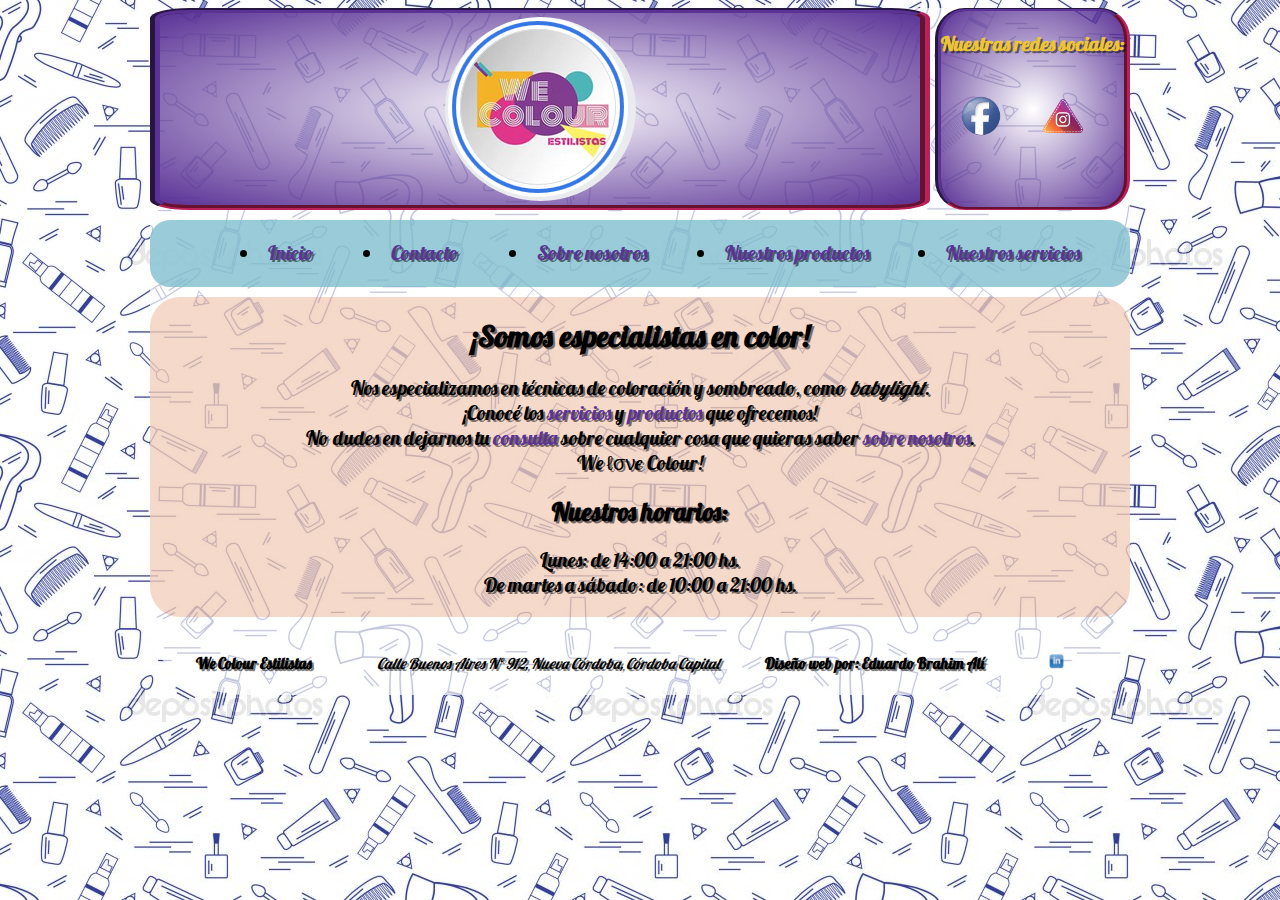
==== index.html @ 24ccbf49 "Creación del repositorio" ====
<!DOCTYPE html>
<html lang="es">

<head>
    <title>We Colour Estilistas - Inicio</title>
    <meta charset="utf-8">
    <meta name="author" content="Eduardo Brahim Alí">
    <meta name="description" content="Página de inicio de la peluquería We Colour">
    <meta name="keywords" content="Peluqueria We Colour Estilistas">
    <link rel="stylesheet" href="css/index-estilo.css">
    <!--Fuente importada desde Google Fonts-->
    <link href="https://fonts.googleapis.com/css?family=Lobster&display=swap" rel="stylesheet">
</head>

<body>
    <div id="contenedor"> <!--div contenedor para la distribucion de grilla-->
        <header>
            <!--Logo de la pelu-->
            <img src="res/mini-logo.png" alt="Logo de la peluquería We Colour Estilistas" id="logo">
        </header>
        <nav>
            <!---Inicio navegación entre páginas-->
            <ul>
                <li id="linkInicio">
                    <a href="index.html">Inicio</a>
                </li>
                <li id="linkContacto">
                    <a href="contacto/contacto.html">Contacto</a>
                </li>
                <li id="linkSobreNosotros">
                    <a href="sobre-nosotros/sobre-nosotros.html">Sobre nosotros</a>
                </li>
                <li id="linkProductos">
                    <a href="productos/productos.html">Nuestros productos</a>
                </li>
                <li id="linkServicios">
                    <a href="servicios/servicios.html">Nuestros servicios</a>
                </li>
            </ul>
        </nav>
        <!---Fin navegación entre páginas-->
        <aside>
            <!--Inicio aside-->
            <p>Nuestras redes sociales:</p>
            <a href="https://www.facebook.com/wecolourestilistas" target="_blank" id="fb">
                <img src="res/logo-facebook.png" alt="Logo de facebook" class="imagenRedes">
            </a>
            <a href="https://www.instagram.com/wecolourestilistas/" target="_blank" id="ig">
                <img src="res/logo-instagram.png" alt="Logo de instagram" class="imagenRedes">
            </a>
        </aside>
        <!--Fin aside-->
        <main>
            <!--Sección principal-->
            <section>
                <article>
                    <h1>¡Somos especialistas en color!</h1>
                    <p>
                        Nos especializamos en técnicas de coloración y sombreado, como <em>babylight</em>.
                        <br />¡Conocé los <a href="servicios/servicios.html">servicios</a> y
                        <a href="productos/productos.html">productos</a> que ofrecemos!
                        <br />No dudes en dejarnos tu <a href="contacto/contacto.html">consulta</a> sobre
                        cualquier cosa que quieras saber <a href="sobre-nosotros/sobre-nosotros.html">sobre
                            nosotros</a>.
                        <br />We ℓσνє Colour!
                    </p>
                </article>
                <article>
                    <h2>Nuestros horarios:</h2>
                    <p>
                        Lunes: de 14:00 a 21:00 hs.
                        <br />De martes a sábado: de 10:00 a 21:00 hs.
                    </p>
                </article>
            </section>
        </main>
        <!--Fin sección principal-->
        <footer>
            <!--Inicio pie de página-->
            <span>We Colour Estilistas</span>
            <address>
                Calle Buenos Aires Nº 912, Nueva Córdoba, Córdoba Capital
            </address>
            <span>Diseño web por: Eduardo Brahim Alí</span>
            <a href="https://www.linkedin.com/in/eduardo-brahim-alí-938a87168" target="_blank">
                <img src="res/logo-linkedin.png" alt="Imagen de enlace a LinkedIn" class="imagenRedes">
            </a>
        </footer><!--Fin pie de página-->
    </div><!--Fin div contenedor-->
</body>

</html>
---- css/index-estilo.css ----
@charset "UTF-8";
/* Contiene los colores usados dentro de todas las hojas de estilo */
/* Mixin que encapsola la estructura base de cajas para el header y aside */
/* fin estructuraCaja */
/* mixin para las imágenes con links a las redes sociales */
/* fin imgRedes */
/* line 45, ../../Users/User/Documents/Diseño web/Curso Web/Proyecto/sass/_estilo-base.scss */
html {
  font-size: 62.5%;
  /* Deja las unidades REM en 1 rem = 10px aprox */
  /* fin body */
}

/* line 48, ../../Users/User/Documents/Diseño web/Curso Web/Proyecto/sass/_estilo-base.scss */
html body {
  background-image: url("../res/fondo.jpg");
  background-attachment: fixed;
  font-family: 'Lobster', cursive, sans-serif;
  text-shadow: rgba(0, 0, 0, 0.5) 2px 2px;
  /* fin div contenedor */
}

/* line 54, ../../Users/User/Documents/Diseño web/Curso Web/Proyecto/sass/_estilo-base.scss */
html body #contenedor {
  background-color: rgba(255, 255, 255, 0.7);
  border-radius: 10%;
  /* Distribución en grilla de los elementos */
  justify-self: center;
  align-self: center;
  display: grid;
  grid-template-areas: "header aside" "nav nav" "main main" "footer footer";
  grid-template-columns: 4fr 1fr;
  grid-template-rows: 3fr 1fr auto 1fr;
  gap: 10px 5px;
  /* fin header */
  /* fin nav */
  /* fin aside */
  /* fin footer */
}

/* line 71, ../../Users/User/Documents/Diseño web/Curso Web/Proyecto/sass/_estilo-base.scss */
html body #contenedor header {
  background-image: radial-Gradient(center, ellipse, transparent, #5B3396);
  /* Para que soporte a otros navegadores */
  background-image: -moz-radial-gradient(center, ellipse, transparent, #5B3396);
  background-image: -webkit-radial-gradient(center, ellipse, transparent, #5B3396);
  background-image: -o-radial-gradient(center, ellipse, transparent, #5B3396);
  /* Prpiedades del borde */
  border-top: groove 5px #5B3396;
  border-bottom: groove 5px #B9215A;
  border-left: groove 10px #5B3396;
  border-right: groove 10px #B9215A;
  /* Forma y distribución */
  display: inline-block;
  border-radius: 5%;
  justify-content: center;
  align-items: center;
  grid-area: header;
  display: flex;
}

/* line 76, ../../Users/User/Documents/Diseño web/Curso Web/Proyecto/sass/_estilo-base.scss */
html body #contenedor header img {
  border-radius: 100%;
  margin: 0.5%;
}

/* line 83, ../../Users/User/Documents/Diseño web/Curso Web/Proyecto/sass/_estilo-base.scss */
html body #contenedor nav {
  background-color: rgba(119, 186, 203, 0.75);
  font-size: 2rem;
  list-style-position: inside;
  border-radius: 20px;
  position: sticky;
  top: 10px;
  grid-area: nav;
  align-items: center;
}

/* line 93, ../../Users/User/Documents/Diseño web/Curso Web/Proyecto/sass/_estilo-base.scss */
html body #contenedor nav ul {
  list-style-type: disc;
  list-style-position: inside;
  display: flex;
  flex-flow: row nowrap;
  justify-content: space-evenly;
  align-items: center;
}

/* line 101, ../../Users/User/Documents/Diseño web/Curso Web/Proyecto/sass/_estilo-base.scss */
html body #contenedor nav ul li {
  transition: all 2s;
}

/* line 104, ../../Users/User/Documents/Diseño web/Curso Web/Proyecto/sass/_estilo-base.scss */
html body #contenedor nav ul li #linkInicio {
  color: #B9215A;
}

/* line 108, ../../Users/User/Documents/Diseño web/Curso Web/Proyecto/sass/_estilo-base.scss */
html body #contenedor nav ul li #linkSobreNosotros {
  color: #77BACB;
}

/* line 112, ../../Users/User/Documents/Diseño web/Curso Web/Proyecto/sass/_estilo-base.scss */
html body #contenedor nav ul li #linkContacto {
  color: #EBC534;
}

/* line 116, ../../Users/User/Documents/Diseño web/Curso Web/Proyecto/sass/_estilo-base.scss */
html body #contenedor nav ul li #linkServicios {
  width: 15%;
  color: #5B3396;
}

/* line 121, ../../Users/User/Documents/Diseño web/Curso Web/Proyecto/sass/_estilo-base.scss */
html body #contenedor nav ul li #linkProductos {
  color: #D9662D;
}

/* line 125, ../../Users/User/Documents/Diseño web/Curso Web/Proyecto/sass/_estilo-base.scss */
html body #contenedor nav ul li:hover {
  font-weight: bold;
  transform: scale(1.25, 1.25);
  text-shadow: rgba(217, 102, 45, 0.75) 2px 2px;
}

/* line 137, ../../Users/User/Documents/Diseño web/Curso Web/Proyecto/sass/_estilo-base.scss */
html body #contenedor aside {
  background-image: radial-Gradient(center, ellipse, transparent, #5B3396);
  /* Para que soporte a otros navegadores */
  background-image: -moz-radial-gradient(center, ellipse, transparent, #5B3396);
  background-image: -webkit-radial-gradient(center, ellipse, transparent, #5B3396);
  background-image: -o-radial-gradient(center, ellipse, transparent, #5B3396);
  /* Prpiedades del borde */
  border-top: groove 3px #5B3396;
  border-bottom: groove 3px #B9215A;
  border-left: groove 6px #5B3396;
  border-right: groove 6px #B9215A;
  /* Forma y distribución */
  display: inline-block;
  border-radius: 30px;
  justify-content: center;
  align-items: center;
  grid-area: aside;
  grid-template-areas: "texto texto" "fb ig";
  grid-template-rows: 1fr 1fr;
  grid-template-columns: 1fr 1fr;
}

/* line 28, ../../Users/User/Documents/Diseño web/Curso Web/Proyecto/sass/_estilo-base.scss */
html body #contenedor aside .imagenRedes {
  height: 40px;
  margin: 10px;
  padding: 10px;
}

/* line 33, ../../Users/User/Documents/Diseño web/Curso Web/Proyecto/sass/_estilo-base.scss */
html body #contenedor aside .imagenRedes:hover {
  animation-name: anim_redes;
  animation-duration: 4s;
  animation-iteration-count: infinite;
  animation-delay: 0s;
  animation-timing-function: ease-in-out;
}

/* line 147, ../../Users/User/Documents/Diseño web/Curso Web/Proyecto/sass/_estilo-base.scss */
html body #contenedor aside p {
  color: #EBC534;
  font-size: 2rem;
  font-weight: bold;
  grid-area: texto;
  margin-top: 20px;
}

/* line 155, ../../Users/User/Documents/Diseño web/Curso Web/Proyecto/sass/_estilo-base.scss */
html body #contenedor aside #ig {
  grid-area: ig;
}

/* line 159, ../../Users/User/Documents/Diseño web/Curso Web/Proyecto/sass/_estilo-base.scss */
html body #contenedor aside #fb {
  grid-area: fb;
}

/* line 165, ../../Users/User/Documents/Diseño web/Curso Web/Proyecto/sass/_estilo-base.scss */
html body #contenedor footer {
  font-size: 1.5rem;
  text-align: center;
  margin-top: 5px;
  display: flex;
  flex-flow: row nowrap;
  align-items: center;
  justify-content: space-evenly;
  grid-area: footer;
}

/* line 175, ../../Users/User/Documents/Diseño web/Curso Web/Proyecto/sass/_estilo-base.scss */
html body #contenedor footer span {
  font-weight: bold;
  display: inline-block;
}

/* line 180, ../../Users/User/Documents/Diseño web/Curso Web/Proyecto/sass/_estilo-base.scss */
html body #contenedor footer address {
  display: inline-block;
  margin-left: 20px;
}

/* line 185, ../../Users/User/Documents/Diseño web/Curso Web/Proyecto/sass/_estilo-base.scss */
html body #contenedor footer address:hover {
  color: #5B3396;
}

/* line 191, ../../Users/User/Documents/Diseño web/Curso Web/Proyecto/sass/_estilo-base.scss */
html body #contenedor footer a {
  display: inline-block;
}

/* line 28, ../../Users/User/Documents/Diseño web/Curso Web/Proyecto/sass/_estilo-base.scss */
html body #contenedor footer a .imagenRedes {
  height: 40px;
  margin: 10px;
  padding: 10px;
}

/* line 33, ../../Users/User/Documents/Diseño web/Curso Web/Proyecto/sass/_estilo-base.scss */
html body #contenedor footer a .imagenRedes:hover {
  animation-name: anim_redes;
  animation-duration: 4s;
  animation-iteration-count: infinite;
  animation-delay: 0s;
  animation-timing-function: ease-in-out;
}

/* line 194, ../../Users/User/Documents/Diseño web/Curso Web/Proyecto/sass/_estilo-base.scss */
html body #contenedor footer a .imagenRedes {
  height: 15px;
}

/* line 201, ../../Users/User/Documents/Diseño web/Curso Web/Proyecto/sass/_estilo-base.scss */
html body #contenedor main {
  font-size: 2rem;
  background-color: rgba(217, 102, 45, 0.25);
  border-radius: 30px;
  text-align: center;
  grid-area: main;
}

/* fin etiqueta html */
/* Estilos comunes a todos los links */
/* line 218, ../../Users/User/Documents/Diseño web/Curso Web/Proyecto/sass/_estilo-base.scss */
a:link {
  text-decoration: none;
  color: #5B3396;
}

/* line 223, ../../Users/User/Documents/Diseño web/Curso Web/Proyecto/sass/_estilo-base.scss */
a:hover {
  font-style: italic;
}

/* line 227, ../../Users/User/Documents/Diseño web/Curso Web/Proyecto/sass/_estilo-base.scss */
a:active {
  color: #B9215A;
  font-weight: bold;
}

/* Animaciones */
@keyframes anim_redes {
  0% {
    transform: scale(1);
  }
  25% {
    transform: scale(1.5);
  }
  50% {
    transform: scale(1);
  }
  75% {
    transform: scale(0.5);
  }
  100% {
    transform: scale(1);
  }
}

/* line 3, ../../Users/User/Documents/Diseño web/Curso Web/Proyecto/sass/index-estilo.scss */
h1 {
  font-size: 3rem;
  font-weight: bold;
}

/* line 8, ../../Users/User/Documents/Diseño web/Curso Web/Proyecto/sass/index-estilo.scss */
h2 {
  font-size: 2.5rem;
  font-weight: bold;
}

/*# sourceMappingURL=index-estilo.css.map */
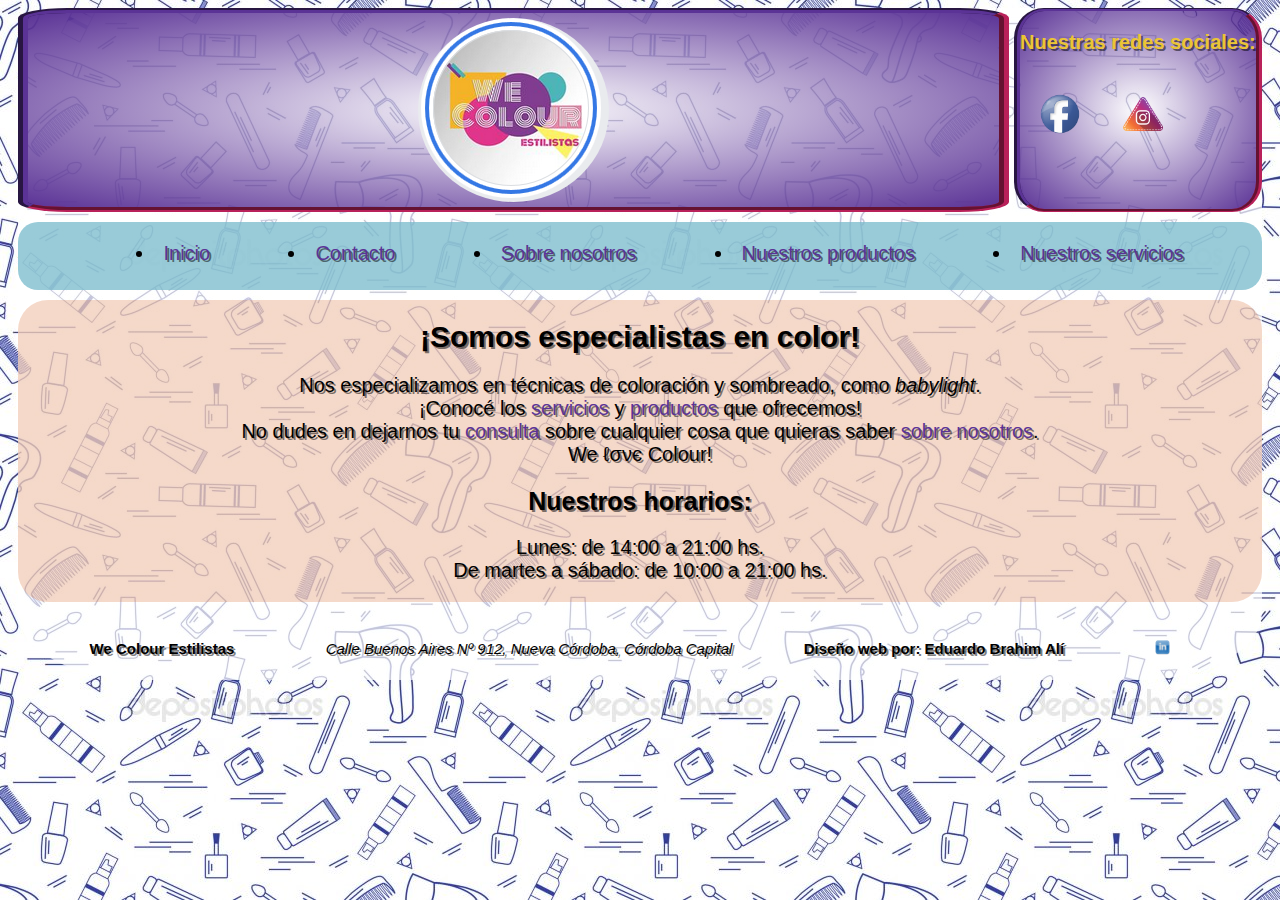
==== commit deb12aca: "Fuente cambiada a 'Oswald'" ====
--- a/index.html
+++ b/index.html
@@ -9,7 +9,7 @@
     <meta name="keywords" content="Peluqueria We Colour Estilistas">
     <link rel="stylesheet" href="css/index-estilo.css">
     <!--Fuente importada desde Google Fonts-->
-    <link href="https://fonts.googleapis.com/css?family=Lobster&display=swap" rel="stylesheet">
+    <link href="https://fonts.googleapis.com/css?family=Oswald&display=swap" rel="stylesheet"> 
 </head>
 
 <body>
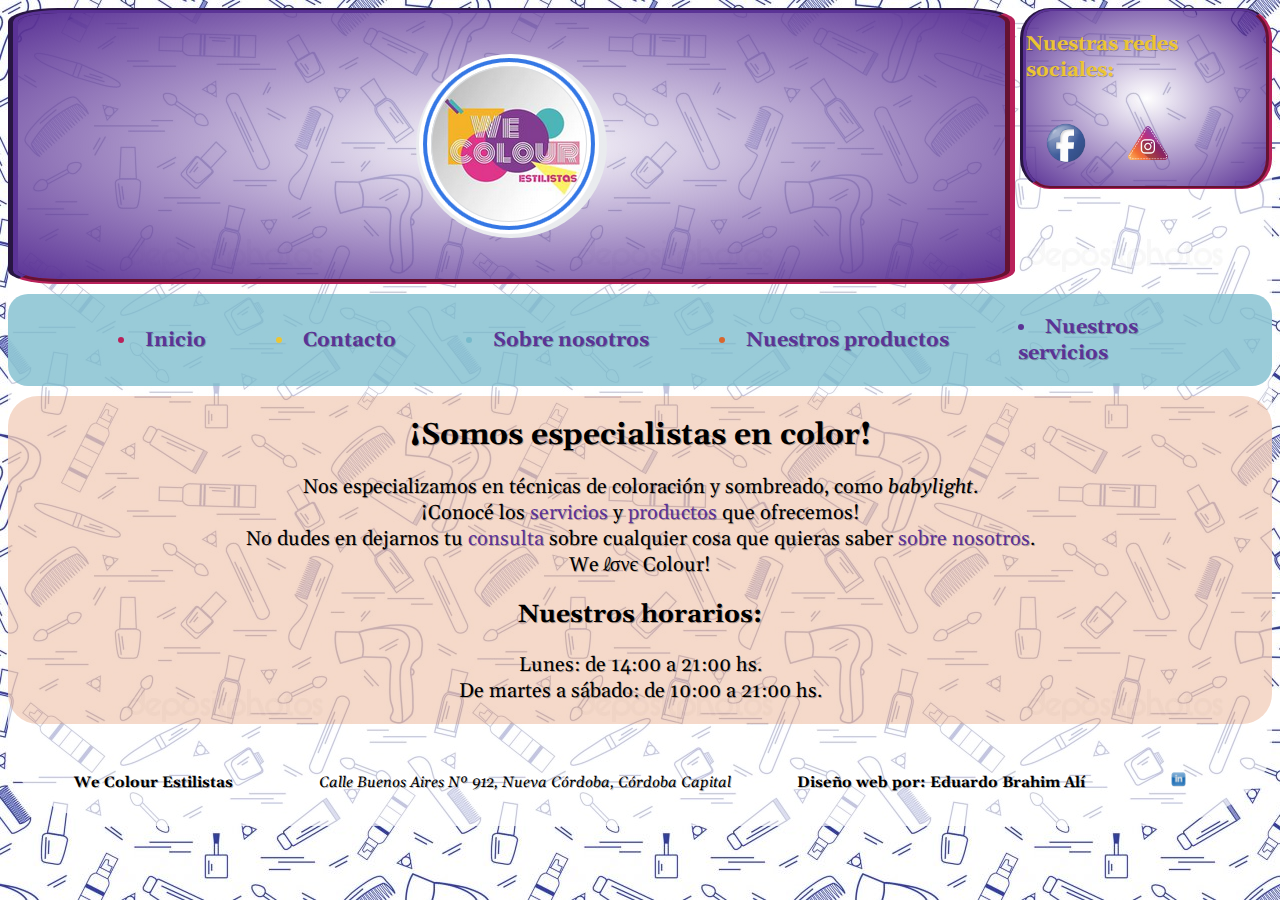
==== commit 5cb5a214: "contenido de aside metido adentro de un div" ====
--- a/index.html
+++ b/index.html
@@ -8,8 +8,6 @@
     <meta name="description" content="Página de inicio de la peluquería We Colour">
     <meta name="keywords" content="Peluqueria We Colour Estilistas">
     <link rel="stylesheet" href="css/index-estilo.css">
-    <!--Fuente importada desde Google Fonts-->
-    <link href="https://fonts.googleapis.com/css?family=Oswald&display=swap" rel="stylesheet"> 
 </head>
 
 <body>
@@ -40,14 +38,16 @@
         </nav>
         <!---Fin navegación entre páginas-->
         <aside>
-            <!--Inicio aside-->
-            <p>Nuestras redes sociales:</p>
-            <a href="https://www.facebook.com/wecolourestilistas" target="_blank" id="fb">
-                <img src="res/logo-facebook.png" alt="Logo de facebook" class="imagenRedes">
-            </a>
-            <a href="https://www.instagram.com/wecolourestilistas/" target="_blank" id="ig">
-                <img src="res/logo-instagram.png" alt="Logo de instagram" class="imagenRedes">
-            </a>
+            <div>
+                <!--Inicio aside-->
+                <p>Nuestras redes sociales:</p>
+                <a href="https://www.facebook.com/wecolourestilistas" target="_blank" id="fb">
+                    <img src="res/logo-facebook.png" alt="Logo de facebook" class="imagenRedes">
+                </a>
+                <a href="https://www.instagram.com/wecolourestilistas/" target="_blank" id="ig">
+                    <img src="res/logo-instagram.png" alt="Logo de instagram" class="imagenRedes">
+                </a>
+            </div>
         </aside>
         <!--Fin aside-->
         <main>
--- a/css/index-estilo.css
+++ b/css/index-estilo.css
@@ -1,304 +1,5 @@
-@charset "UTF-8";
-/* Contiene los colores usados dentro de todas las hojas de estilo */
-/* Mixin que encapsola la estructura base de cajas para el header y aside */
-/* fin estructuraCaja */
-/* mixin para las imágenes con links a las redes sociales */
-/* fin imgRedes */
-/* line 45, ../../Users/User/Documents/Diseño web/Curso Web/Proyecto/sass/_estilo-base.scss */
-html {
-  font-size: 62.5%;
-  /* Deja las unidades REM en 1 rem = 10px aprox */
-  /* fin body */
-}
-
-/* line 48, ../../Users/User/Documents/Diseño web/Curso Web/Proyecto/sass/_estilo-base.scss */
-html body {
-  background-image: url("../res/fondo.jpg");
-  background-attachment: fixed;
-  font-family: 'Lobster', cursive, sans-serif;
-  text-shadow: rgba(0, 0, 0, 0.5) 2px 2px;
-  /* fin div contenedor */
-}
-
-/* line 54, ../../Users/User/Documents/Diseño web/Curso Web/Proyecto/sass/_estilo-base.scss */
-html body #contenedor {
-  background-color: rgba(255, 255, 255, 0.7);
-  border-radius: 10%;
-  /* Distribución en grilla de los elementos */
-  justify-self: center;
-  align-self: center;
-  display: grid;
-  grid-template-areas: "header aside"+@import url("https://fonts.googleapis.com/css?family=Gelasio&display=swap");html{font-size:62.5%}html body{background-image:url("../res/fondo.jpg");background-attachment:fixed;font-family:'Gelasio', serif;text-shadow:rgba(0,0,0,0.25) 1px 1px}html body #contenedor{background-color:rgba(255,255,255,0.7);border-radius:10%;justify-self:center;align-self:center;display:grid;grid-template-areas:"header aside"  "nav nav"  "main main"- "footer footer";
-  grid-template-columns: 4fr 1fr;
-  grid-template-rows: 3fr 1fr auto 1fr;
-  gap: 10px 5px;
-  /* fin header */
-  /* fin nav */
-  /* fin aside */
-  /* fin footer */
-}
-
-/* line 71, ../../Users/User/Documents/Diseño web/Curso Web/Proyecto/sass/_estilo-base.scss */
-html body #contenedor header {
-  background-image: radial-Gradient(center, ellipse, transparent, #5B3396);
-  /* Para que soporte a otros navegadores */
-  background-image: -moz-radial-gradient(center, ellipse, transparent, #5B3396);
-  background-image: -webkit-radial-gradient(center, ellipse, transparent, #5B3396);
-  background-image: -o-radial-gradient(center, ellipse, transparent, #5B3396);
-  /* Prpiedades del borde */
-  border-top: groove 5px #5B3396;
-  border-bottom: groove 5px #B9215A;
-  border-left: groove 10px #5B3396;
-  border-right: groove 10px #B9215A;
-  /* Forma y distribución */
-  display: inline-block;
-  border-radius: 5%;
-  justify-content: center;
-  align-items: center;
-  grid-area: header;
-  display: flex;
-}
-
-/* line 76, ../../Users/User/Documents/Diseño web/Curso Web/Proyecto/sass/_estilo-base.scss */
-html body #contenedor header img {
-  border-radius: 100%;
-  margin: 0.5%;
-}
-
-/* line 83, ../../Users/User/Documents/Diseño web/Curso Web/Proyecto/sass/_estilo-base.scss */
-html body #contenedor nav {
-  background-color: rgba(119, 186, 203, 0.75);
-  font-size: 2rem;
-  list-style-position: inside;
-  border-radius: 20px;
-  position: sticky;
-  top: 10px;
-  grid-area: nav;
-  align-items: center;
-}
-
-/* line 93, ../../Users/User/Documents/Diseño web/Curso Web/Proyecto/sass/_estilo-base.scss */
-html body #contenedor nav ul {
-  list-style-type: disc;
-  list-style-position: inside;
-  display: flex;
-  flex-flow: row nowrap;
-  justify-content: space-evenly;
-  align-items: center;
-}
-
-/* line 101, ../../Users/User/Documents/Diseño web/Curso Web/Proyecto/sass/_estilo-base.scss */
-html body #contenedor nav ul li {
-  transition: all 2s;
-}
-
-/* line 104, ../../Users/User/Documents/Diseño web/Curso Web/Proyecto/sass/_estilo-base.scss */
-html body #contenedor nav ul li #linkInicio {
-  color: #B9215A;
-}
-
-/* line 108, ../../Users/User/Documents/Diseño web/Curso Web/Proyecto/sass/_estilo-base.scss */
-html body #contenedor nav ul li #linkSobreNosotros {
-  color: #77BACB;
-}
-
-/* line 112, ../../Users/User/Documents/Diseño web/Curso Web/Proyecto/sass/_estilo-base.scss */
-html body #contenedor nav ul li #linkContacto {
-  color: #EBC534;
-}
-
-/* line 116, ../../Users/User/Documents/Diseño web/Curso Web/Proyecto/sass/_estilo-base.scss */
-html body #contenedor nav ul li #linkServicios {
-  width: 15%;
-  color: #5B3396;
-}
-
-/* line 121, ../../Users/User/Documents/Diseño web/Curso Web/Proyecto/sass/_estilo-base.scss */
-html body #contenedor nav ul li #linkProductos {
-  color: #D9662D;
-}
-
-/* line 125, ../../Users/User/Documents/Diseño web/Curso Web/Proyecto/sass/_estilo-base.scss */
-html body #contenedor nav ul li:hover {
-  font-weight: bold;
-  transform: scale(1.25, 1.25);
-  text-shadow: rgba(217, 102, 45, 0.75) 2px 2px;
-}
-
-/* line 137, ../../Users/User/Documents/Diseño web/Curso Web/Proyecto/sass/_estilo-base.scss */
-html body #contenedor aside {
-  background-image: radial-Gradient(center, ellipse, transparent, #5B3396);
-  /* Para que soporte a otros navegadores */
-  background-image: -moz-radial-gradient(center, ellipse, transparent, #5B3396);
-  background-image: -webkit-radial-gradient(center, ellipse, transparent, #5B3396);
-  background-image: -o-radial-gradient(center, ellipse, transparent, #5B3396);
-  /* Prpiedades del borde */
-  border-top: groove 3px #5B3396;
-  border-bottom: groove 3px #B9215A;
-  border-left: groove 6px #5B3396;
-  border-right: groove 6px #B9215A;
-  /* Forma y distribución */
-  display: inline-block;
-  border-radius: 30px;
-  justify-content: center;
-  align-items: center;
-  grid-area: aside;
-  grid-template-areas: "texto texto"- "fb ig";
-  grid-template-rows: 1fr 1fr;
-  grid-template-columns: 1fr 1fr;
-}
-
-/* line 28, ../../Users/User/Documents/Diseño web/Curso Web/Proyecto/sass/_estilo-base.scss */
-html body #contenedor aside .imagenRedes {
-  height: 40px;
-  margin: 10px;
-  padding: 10px;
-}
-
-/* line 33, ../../Users/User/Documents/Diseño web/Curso Web/Proyecto/sass/_estilo-base.scss */
-html body #contenedor aside .imagenRedes:hover {
-  animation-name: anim_redes;
-  animation-duration: 4s;
-  animation-iteration-count: infinite;
-  animation-delay: 0s;
-  animation-timing-function: ease-in-out;
-}
-
-/* line 147, ../../Users/User/Documents/Diseño web/Curso Web/Proyecto/sass/_estilo-base.scss */
-html body #contenedor aside p {
-  color: #EBC534;
-  font-size: 2rem;
-  font-weight: bold;
-  grid-area: texto;
-  margin-top: 20px;
-}
-
-/* line 155, ../../Users/User/Documents/Diseño web/Curso Web/Proyecto/sass/_estilo-base.scss */
-html body #contenedor aside #ig {
-  grid-area: ig;
-}
-
-/* line 159, ../../Users/User/Documents/Diseño web/Curso Web/Proyecto/sass/_estilo-base.scss */
-html body #contenedor aside #fb {
-  grid-area: fb;
-}
-
-/* line 165, ../../Users/User/Documents/Diseño web/Curso Web/Proyecto/sass/_estilo-base.scss */
-html body #contenedor footer {
-  font-size: 1.5rem;
-  text-align: center;
-  margin-top: 5px;
-  display: flex;
-  flex-flow: row nowrap;
-  align-items: center;
-  justify-content: space-evenly;
-  grid-area: footer;
-}
-
-/* line 175, ../../Users/User/Documents/Diseño web/Curso Web/Proyecto/sass/_estilo-base.scss */
-html body #contenedor footer span {
-  font-weight: bold;
-  display: inline-block;
-}
-
-/* line 180, ../../Users/User/Documents/Diseño web/Curso Web/Proyecto/sass/_estilo-base.scss */
-html body #contenedor footer address {
-  display: inline-block;
-  margin-left: 20px;
-}
-
-/* line 185, ../../Users/User/Documents/Diseño web/Curso Web/Proyecto/sass/_estilo-base.scss */
-html body #contenedor footer address:hover {
-  color: #5B3396;
-}
-
-/* line 191, ../../Users/User/Documents/Diseño web/Curso Web/Proyecto/sass/_estilo-base.scss */
-html body #contenedor footer a {
-  display: inline-block;
-}
-
-/* line 28, ../../Users/User/Documents/Diseño web/Curso Web/Proyecto/sass/_estilo-base.scss */
-html body #contenedor footer a .imagenRedes {
-  height: 40px;
-  margin: 10px;
-  padding: 10px;
-}
-
-/* line 33, ../../Users/User/Documents/Diseño web/Curso Web/Proyecto/sass/_estilo-base.scss */
-html body #contenedor footer a .imagenRedes:hover {
-  animation-name: anim_redes;
-  animation-duration: 4s;
-  animation-iteration-count: infinite;
-  animation-delay: 0s;
-  animation-timing-function: ease-in-out;
-}
-
-/* line 194, ../../Users/User/Documents/Diseño web/Curso Web/Proyecto/sass/_estilo-base.scss */
-html body #contenedor footer a .imagenRedes {
-  height: 15px;
-}
-
-/* line 201, ../../Users/User/Documents/Diseño web/Curso Web/Proyecto/sass/_estilo-base.scss */
-html body #contenedor main {
-  font-size: 2rem;
-  background-color: rgba(217, 102, 45, 0.25);
-  border-radius: 30px;
-  text-align: center;
-  grid-area: main;
-}
-
-/* fin etiqueta html */
-/* Estilos comunes a todos los links */
-/* line 218, ../../Users/User/Documents/Diseño web/Curso Web/Proyecto/sass/_estilo-base.scss */
-a:link {
-  text-decoration: none;
-  color: #5B3396;
-}
-
-/* line 223, ../../Users/User/Documents/Diseño web/Curso Web/Proyecto/sass/_estilo-base.scss */
-a:hover {
-  font-style: italic;
-}
-
-/* line 227, ../../Users/User/Documents/Diseño web/Curso Web/Proyecto/sass/_estilo-base.scss */
-a:active {
-  color: #B9215A;
-  font-weight: bold;
-}
-
-/* Animaciones */
-@keyframes anim_redes {
-  0% {
-    transform: scale(1);
-  }
-  25% {
-    transform: scale(1.5);
-  }
-  50% {
-    transform: scale(1);
-  }
-  75% {
-    transform: scale(0.5);
-  }
-  100% {
-    transform: scale(1);
-  }
-}
-
-/* line 3, ../../Users/User/Documents/Diseño web/Curso Web/Proyecto/sass/index-estilo.scss */
-h1 {
-  font-size: 3rem;
-  font-weight: bold;
-}
-
-/* line 8, ../../Users/User/Documents/Diseño web/Curso Web/Proyecto/sass/index-estilo.scss */
-h2 {
-  font-size: 2.5rem;
-  font-weight: bold;
-}
-
-/*# sourceMappingURL=index-estilo.css.map */+ "footer footer";grid-template-columns:4fr 1fr;grid-template-rows:3fr 1fr auto 1fr;gap:10px 5px}html body #contenedor header{background-image:radial-Gradient(center, ellipse, transparent, #5B3396);background-image:-moz-radial-gradient(center, ellipse, transparent, #5B3396);background-image:-webkit-radial-gradient(center, ellipse, transparent, #5B3396);background-image:-o-radial-gradient(center, ellipse, transparent, #5B3396);border-top:groove 5px #5B3396;border-bottom:groove 5px #B9215A;border-left:groove 10px #5B3396;border-right:groove 10px #B9215A;display:inline-block;border-radius:5%;justify-content:center;align-items:center;grid-area:header;display:flex}html body #contenedor header img{border-radius:100%;margin:0.5%}html body #contenedor nav{background-color:rgba(119,186,203,0.75);font-size:2rem;font-weight:bold;list-style-position:inside;border-radius:20px;position:sticky;top:10px;grid-area:nav;align-items:center}html body #contenedor nav ul{list-style-type:disc;list-style-position:inside;display:flex;flex-flow:row nowrap;justify-content:space-evenly;align-items:center}html body #contenedor nav ul li{transition:all 2s}html body #contenedor nav ul li:hover{font-weight:bold;transform:scale(1.25, 1.25);text-shadow:rgba(217,102,45,0.5) 1px 1px}html body #contenedor nav ul li#linkInicio{color:#B9215A}html body #contenedor nav ul li#linkSobreNosotros{color:#77BACB}html body #contenedor nav ul li#linkContacto{color:#EBC534}html body #contenedor nav ul li#linkServicios{width:15%;color:#5B3396}html body #contenedor nav ul li#linkProductos{color:#D9662D}html body #contenedor aside{align-items:center;justify-content:center}html body #contenedor aside div{background-image:radial-Gradient(center, ellipse, transparent, #5B3396);background-image:-moz-radial-gradient(center, ellipse, transparent, #5B3396);background-image:-webkit-radial-gradient(center, ellipse, transparent, #5B3396);background-image:-o-radial-gradient(center, ellipse, transparent, #5B3396);border-top:groove 3px #5B3396;border-bottom:groove 3px #B9215A;border-left:groove 6px #5B3396;border-right:groove 6px #B9215A;display:inline-block;border-radius:30px;justify-content:center;align-items:center;grid-area:aside;grid-template-areas:"texto texto"+ "fb ig";grid-template-rows:1fr 1fr;grid-template-columns:1fr 1fr}html body #contenedor aside div .imagenRedes{height:40px;margin:10px;padding:10px}html body #contenedor aside div .imagenRedes:hover{animation-name:anim_redes;animation-duration:4s;animation-iteration-count:infinite;animation-delay:0s;animation-timing-function:ease-in-out}html body #contenedor aside div p{color:#EBC534;font-size:2rem;font-weight:bold;grid-area:texto;margin-top:20px}html body #contenedor aside div #ig{grid-area:ig}html body #contenedor aside div #fb{grid-area:fb}html body #contenedor footer{font-size:1.5rem;text-align:center;margin-top:5px;display:flex;flex-flow:row nowrap;align-items:center;justify-content:space-evenly;grid-area:footer}html body #contenedor footer span{font-weight:bold;display:inline-block}html body #contenedor footer address{display:inline-block;margin-left:20px}html body #contenedor footer address:hover{color:#5B3396}html body #contenedor footer a{display:inline-block}html body #contenedor footer a .imagenRedes{height:40px;margin:10px;padding:10px}html body #contenedor footer a .imagenRedes:hover{animation-name:anim_redes;animation-duration:4s;animation-iteration-count:infinite;animation-delay:0s;animation-timing-function:ease-in-out}html body #contenedor footer a .imagenRedes{height:15px}html body #contenedor main{font-size:2rem;background-color:rgba(217,102,45,0.25);border-radius:30px;text-align:center;grid-area:main}a:link{text-decoration:none;color:#5B3396}a:hover{font-style:italic}a:active{color:#B9215A;font-weight:bold}@keyframes anim_redes{0%{transform:scale(1)}25%{transform:scale(1.5)}50%{transform:scale(1)}75%{transform:scale(0.5)}100%{transform:scale(1)}}h1{font-size:3rem;font-weight:bold}h2{font-size:2.5rem;font-weight:bold}
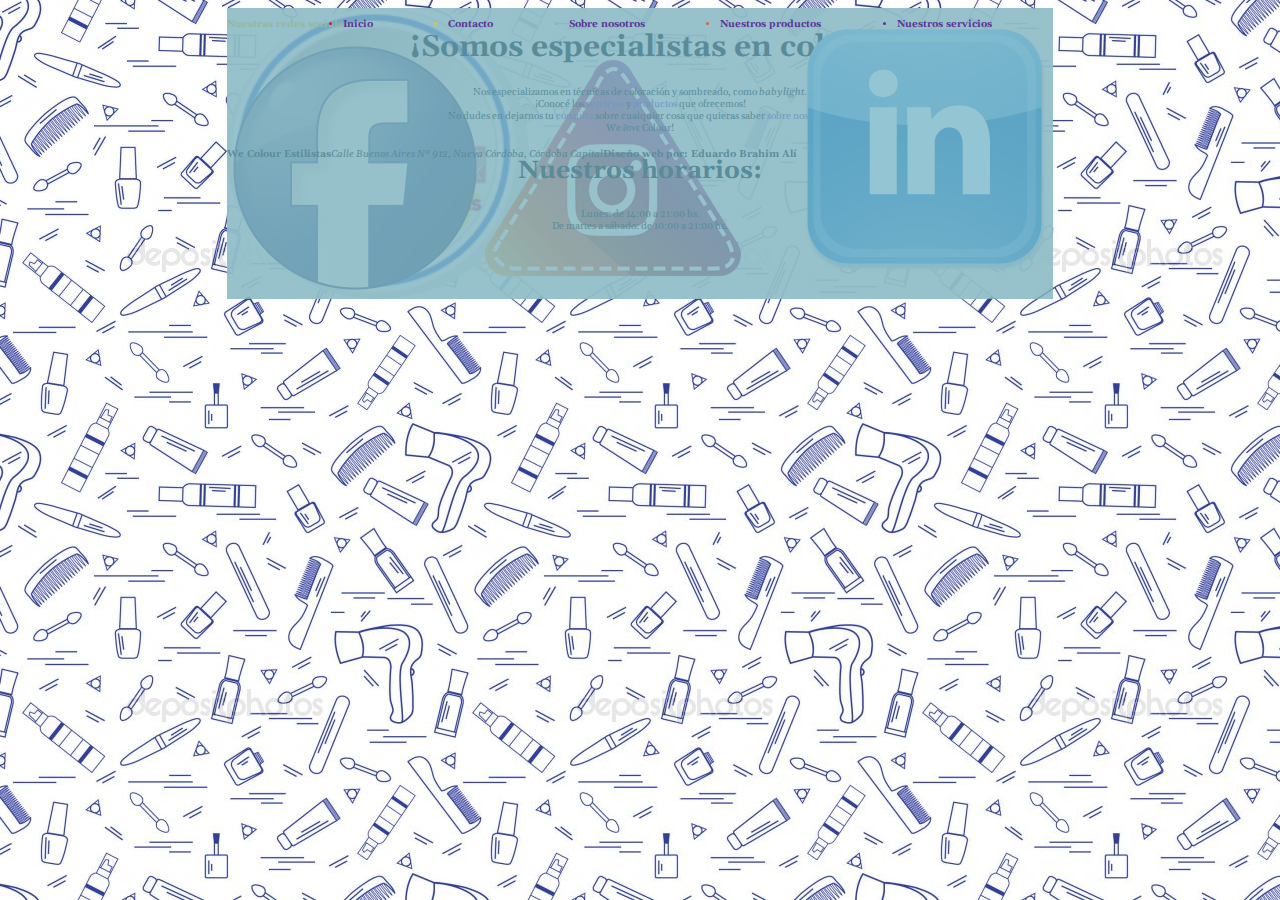
==== commit 1ba3f033: "Cambio de la imagen del logo a responsiva" ====
--- a/index.html
+++ b/index.html
@@ -7,6 +7,7 @@
     <meta name="author" content="Eduardo Brahim Alí">
     <meta name="description" content="Página de inicio de la peluquería We Colour">
     <meta name="keywords" content="Peluqueria We Colour Estilistas">
+    <meta name="viewport" content="width=device-width, initial-scale=1.0"/>
     <link rel="stylesheet" href="css/index-estilo.css">
 </head>
 
@@ -14,7 +15,11 @@
     <div id="contenedor"> <!--div contenedor para la distribucion de grilla-->
         <header>
             <!--Logo de la pelu-->
-            <img src="res/mini-logo.png" alt="Logo de la peluquería We Colour Estilistas" id="logo">
+            <img srcset="res/mini-logo 320w,
+                        res/mini-logo.png 1366w"
+            sizes="50%, 100%"
+            src="res/mini-logo.png" 
+            alt="Logo de la peluquería We Colour Estilistas" id="logo">
         </header>
         <nav>
             <!---Inicio navegación entre páginas-->
@@ -38,16 +43,14 @@
         </nav>
         <!---Fin navegación entre páginas-->
         <aside>
-            <div>
-                <!--Inicio aside-->
-                <p>Nuestras redes sociales:</p>
-                <a href="https://www.facebook.com/wecolourestilistas" target="_blank" id="fb">
-                    <img src="res/logo-facebook.png" alt="Logo de facebook" class="imagenRedes">
-                </a>
-                <a href="https://www.instagram.com/wecolourestilistas/" target="_blank" id="ig">
-                    <img src="res/logo-instagram.png" alt="Logo de instagram" class="imagenRedes">
-                </a>
-            </div>
+            <!--Inicio aside-->
+            <p>Nuestras redes sociales:</p>
+            <a href="https://www.facebook.com/wecolourestilistas" target="_blank" id="fb">
+                <img src="res/logo-facebook.png" alt="Logo de facebook" class="imagenRedes">
+            </a>
+            <a href="https://www.instagram.com/wecolourestilistas/" target="_blank" id="ig">
+                <img src="res/logo-instagram.png" alt="Logo de instagram" class="imagenRedes">
+            </a>
         </aside>
         <!--Fin aside-->
         <main>
--- a/css/index-estilo.css
+++ b/css/index-estilo.css
@@ -1,5 +1,5 @@
-@import url("https://fonts.googleapis.com/css?family=Gelasio&display=swap");html{font-size:62.5%}html body{background-image:url("../res/fondo.jpg");background-attachment:fixed;font-family:'Gelasio', serif;text-shadow:rgba(0,0,0,0.25) 1px 1px}html body #contenedor{background-color:rgba(255,255,255,0.7);border-radius:10%;justify-self:center;align-self:center;display:grid;grid-template-areas:"header aside"+@import url("https://fonts.googleapis.com/css?family=Gelasio&display=swap");@media (min-width: 1366px){html body{text-shadow:rgba(0,0,0,0.25) 1px 1px}html body #contenedor{grid-template-areas:"header aside"  "nav nav"  "main main"- "footer footer";grid-template-columns:4fr 1fr;grid-template-rows:3fr 1fr auto 1fr;gap:10px 5px}html body #contenedor header{background-image:radial-Gradient(center, ellipse, transparent, #5B3396);background-image:-moz-radial-gradient(center, ellipse, transparent, #5B3396);background-image:-webkit-radial-gradient(center, ellipse, transparent, #5B3396);background-image:-o-radial-gradient(center, ellipse, transparent, #5B3396);border-top:groove 5px #5B3396;border-bottom:groove 5px #B9215A;border-left:groove 10px #5B3396;border-right:groove 10px #B9215A;display:inline-block;border-radius:5%;justify-content:center;align-items:center;grid-area:header;display:flex}html body #contenedor header img{border-radius:100%;margin:0.5%}html body #contenedor nav{background-color:rgba(119,186,203,0.75);font-size:2rem;font-weight:bold;list-style-position:inside;border-radius:20px;position:sticky;top:10px;grid-area:nav;align-items:center}html body #contenedor nav ul{list-style-type:disc;list-style-position:inside;display:flex;flex-flow:row nowrap;justify-content:space-evenly;align-items:center}html body #contenedor nav ul li{transition:all 2s}html body #contenedor nav ul li:hover{font-weight:bold;transform:scale(1.25, 1.25);text-shadow:rgba(217,102,45,0.5) 1px 1px}html body #contenedor nav ul li#linkInicio{color:#B9215A}html body #contenedor nav ul li#linkSobreNosotros{color:#77BACB}html body #contenedor nav ul li#linkContacto{color:#EBC534}html body #contenedor nav ul li#linkServicios{width:15%;color:#5B3396}html body #contenedor nav ul li#linkProductos{color:#D9662D}html body #contenedor aside{align-items:center;justify-content:center}html body #contenedor aside div{background-image:radial-Gradient(center, ellipse, transparent, #5B3396);background-image:-moz-radial-gradient(center, ellipse, transparent, #5B3396);background-image:-webkit-radial-gradient(center, ellipse, transparent, #5B3396);background-image:-o-radial-gradient(center, ellipse, transparent, #5B3396);border-top:groove 3px #5B3396;border-bottom:groove 3px #B9215A;border-left:groove 6px #5B3396;border-right:groove 6px #B9215A;display:inline-block;border-radius:30px;justify-content:center;align-items:center;grid-area:aside;grid-template-areas:"texto texto"- "fb ig";grid-template-rows:1fr 1fr;grid-template-columns:1fr 1fr}html body #contenedor aside div .imagenRedes{height:40px;margin:10px;padding:10px}html body #contenedor aside div .imagenRedes:hover{animation-name:anim_redes;animation-duration:4s;animation-iteration-count:infinite;animation-delay:0s;animation-timing-function:ease-in-out}html body #contenedor aside div p{color:#EBC534;font-size:2rem;font-weight:bold;grid-area:texto;margin-top:20px}html body #contenedor aside div #ig{grid-area:ig}html body #contenedor aside div #fb{grid-area:fb}html body #contenedor footer{font-size:1.5rem;text-align:center;margin-top:5px;display:flex;flex-flow:row nowrap;align-items:center;justify-content:space-evenly;grid-area:footer}html body #contenedor footer span{font-weight:bold;display:inline-block}html body #contenedor footer address{display:inline-block;margin-left:20px}html body #contenedor footer address:hover{color:#5B3396}html body #contenedor footer a{display:inline-block}html body #contenedor footer a .imagenRedes{height:40px;margin:10px;padding:10px}html body #contenedor footer a .imagenRedes:hover{animation-name:anim_redes;animation-duration:4s;animation-iteration-count:infinite;animation-delay:0s;animation-timing-function:ease-in-out}html body #contenedor footer a .imagenRedes{height:15px}html body #contenedor main{font-size:2rem;background-color:rgba(217,102,45,0.25);border-radius:30px;text-align:center;grid-area:main}a:link{text-decoration:none;color:#5B3396}a:hover{font-style:italic}a:active{color:#B9215A;font-weight:bold}@keyframes anim_redes{0%{transform:scale(1)}25%{transform:scale(1.5)}50%{transform:scale(1)}75%{transform:scale(0.5)}100%{transform:scale(1)}}h1{font-size:3rem;font-weight:bold}h2{font-size:2.5rem;font-weight:bold}
+ "footer footer";grid-template-columns:4fr 1fr;grid-template-rows:3fr 1fr auto 1fr;gap:10px 5px}html body #contenedor header{background-image:radial-Gradient(center, ellipse, transparent, #5B3396);background-image:-moz-radial-gradient(center, ellipse, transparent, #5B3396);background-image:-webkit-radial-gradient(center, ellipse, transparent, #5B3396);background-image:-o-radial-gradient(center, ellipse, transparent, #5B3396);border-top:groove 5px #5B3396;border-bottom:groove 5px #B9215A;border-left:groove 10px #5B3396;border-right:groove 10px #B9215A;display:inline-block;border-radius:5%;justify-content:center;align-items:center}html body #contenedor header img{margin:0.5%}html body #contenedor nav{font-size:2rem;border-radius:20px;top:10px}html body #contenedor nav ul li:hover{text-shadow:rgba(217,102,45,0.5) 1px 1px}html body #contenedor nav ul li li#linkServicios{width:15%}html body #contenedor aside{background-image:radial-Gradient(center, ellipse, transparent, #5B3396);background-image:-moz-radial-gradient(center, ellipse, transparent, #5B3396);background-image:-webkit-radial-gradient(center, ellipse, transparent, #5B3396);background-image:-o-radial-gradient(center, ellipse, transparent, #5B3396);border-top:groove 3px #5B3396;border-bottom:groove 3px #B9215A;border-left:groove 6px #5B3396;border-right:groove 6px #B9215A;display:inline-block;border-radius:30px;justify-content:center;align-items:center;grid-template-areas:"texto texto"+ "fb ig";grid-template-rows:1fr 1fr;grid-template-columns:1fr 1fr}html body #contenedor aside p{grid-area:texto;font-size:2rem;margin-top:15%;margin-left:10%}html body #contenedor aside #fb{margin-left:15%}html body #contenedor aside .imagenRedes{height:40px;margin:10px;padding:10px}html body #contenedor footer{font-size:1.5rem;margin-top:5px}html body #contenedor footer address{margin-left:20px}html body #contenedor footer a img.imagenRedes{height:15px}html body #contenedor main{border-radius:30px;font-size:2rem}}html{font-size:62.5%}html body{background-image:url("../res/fondo.jpg");background-attachment:fixed;font-family:'Gelasio', serif}html body #contenedor{background-color:rgba(255,255,255,0.7);border-radius:10%;justify-self:center;align-self:center;display:grid}html body #contenedor header{grid-area:header;display:flex}html body #contenedor header img{border-radius:100%}html body #contenedor nav{background-color:rgba(119,186,203,0.75);font-weight:bold;list-style-position:inside;position:sticky;grid-area:nav;align-items:center}html body #contenedor nav ul{list-style-type:disc;list-style-position:inside;display:flex;flex-flow:row nowrap;justify-content:space-evenly;align-items:center}html body #contenedor nav ul li{transition:all 2s}html body #contenedor nav ul li:hover{font-weight:bold;transform:scale(1.25, 1.25)}html body #contenedor nav ul li#linkInicio{color:#B9215A}html body #contenedor nav ul li#linkSobreNosotros{color:#77BACB}html body #contenedor nav ul li#linkContacto{color:#EBC534}html body #contenedor nav ul li#linkServicios{color:#5B3396}html body #contenedor nav ul li#linkProductos{color:#D9662D}html body #contenedor aside{align-items:center;justify-content:center;grid-area:aside}html body #contenedor aside .imagenRedes:hover{animation-name:anim_redes;animation-duration:4s;animation-iteration-count:infinite;animation-delay:0s;animation-timing-function:ease-in-out}html body #contenedor aside p{color:#EBC534;font-weight:bold}html body #contenedor aside #ig{grid-area:ig}html body #contenedor aside #fb{grid-area:fb}html body #contenedor footer{text-align:center;display:flex;flex-flow:row nowrap;align-items:center;justify-content:space-evenly;grid-area:footer}html body #contenedor footer span{font-weight:bold;display:inline-block}html body #contenedor footer address{display:inline-block}html body #contenedor footer address:hover{color:#5B3396}html body #contenedor footer a{display:inline-block}html body #contenedor footer a .imagenRedes:hover{animation-name:anim_redes;animation-duration:4s;animation-iteration-count:infinite;animation-delay:0s;animation-timing-function:ease-in-out}html body #contenedor main{background-color:rgba(217,102,45,0.25);text-align:center;grid-area:main}a:link{text-decoration:none;color:#5B3396}a:hover{font-style:italic}a:active{color:#B9215A;font-weight:bold}@keyframes anim_redes{0%{transform:scale(1)}25%{transform:scale(1.5)}50%{transform:scale(1)}75%{transform:scale(0.5)}100%{transform:scale(1)}}h1{font-size:3rem;font-weight:bold}h2{font-size:2.5rem;font-weight:bold}
